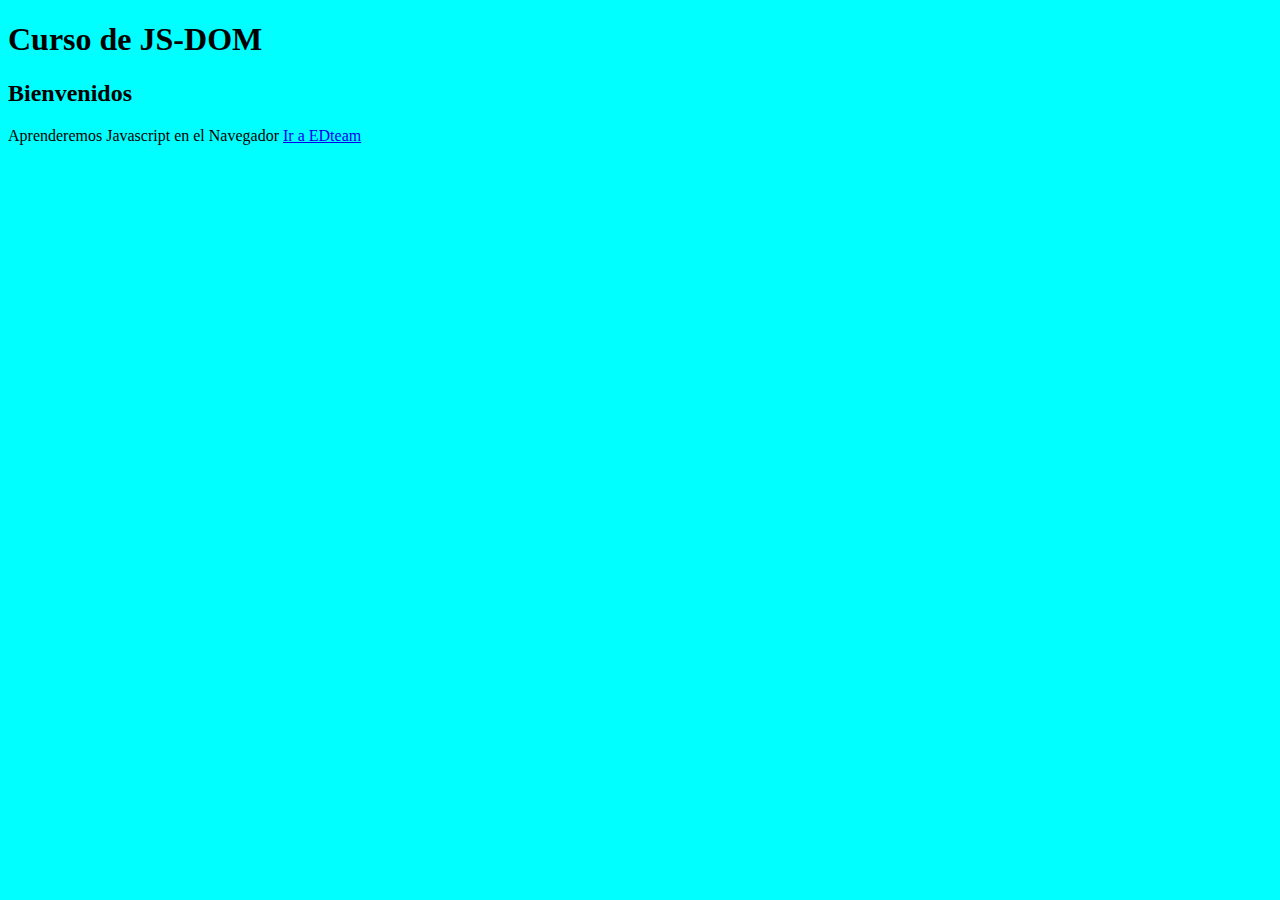
==== index.html @ 99d92e01 "Conceptos Basicos del DOM" ====
<!DOCTYPE html>
<html lang="es">
<head>
  <meta charset="UTF-8">
  <meta name="viewport" content="width=device-width, initial-scale=1.0">
  <title>Curso de JS-DOM EDteam</title>
  <link rel="stylesheet" href="style.css">
</head>
<body>
  <h1>Curso de JS-DOM</h1>
  <div>
    <h2>Bienvenidos</h2>
    <span>Aprenderemos Javascript en el Navegador</span>
    <a href="https://ed.team">Ir a EDteam</a>
  </div>
  
  
  <script src="script.js"></script>
</body>
</html>
---- style.css ----
body {
  background-color: aqua;
}
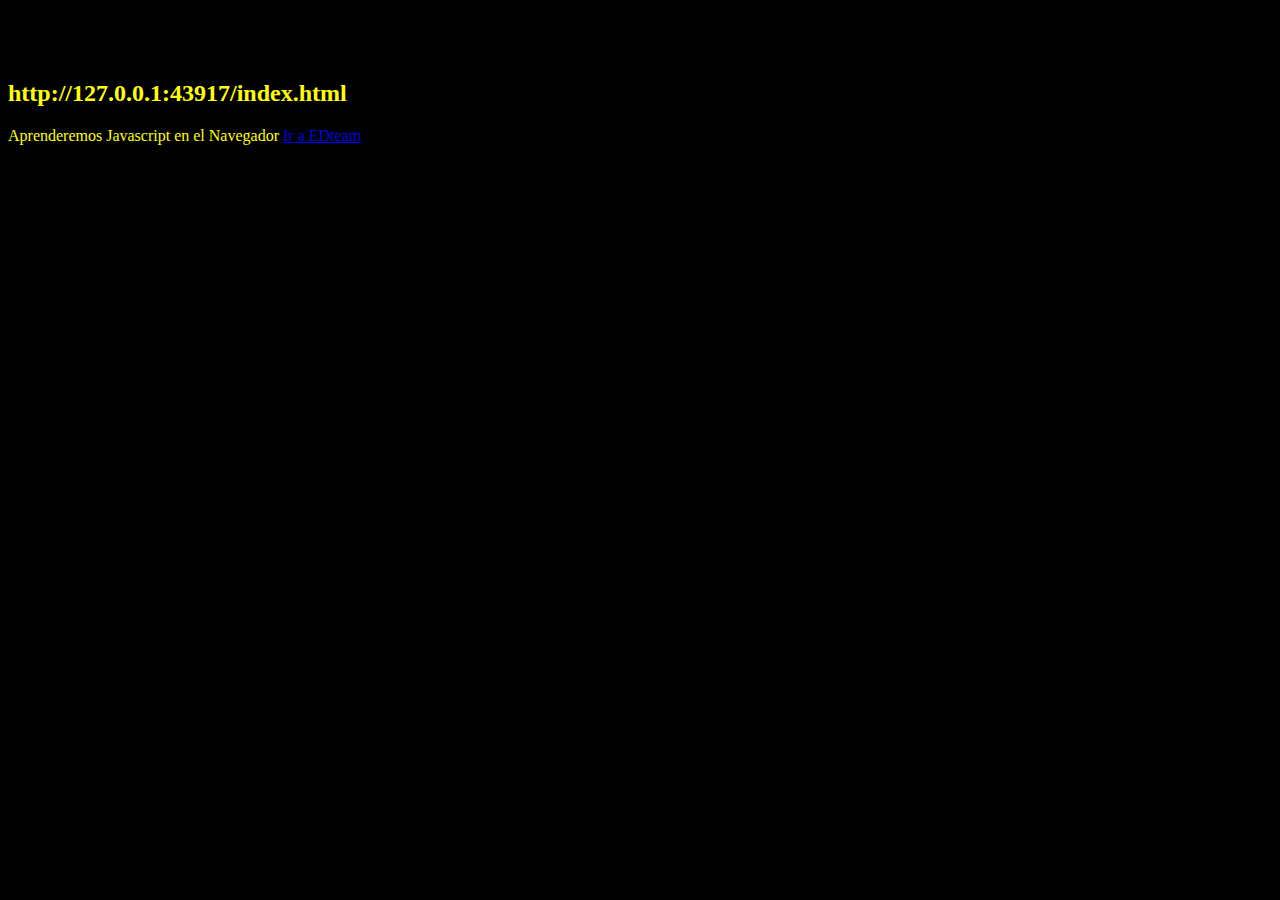
==== commit bc1aa3c2: "modificando los valores de la hoja de estilo" ====
--- a/index.html
+++ b/index.html
@@ -9,8 +9,8 @@
 <body>
   <h1>Curso de JS-DOM</h1>
   <div>
-    <h2>Bienvenidos</h2>
-    <span>Aprenderemos Javascript en el Navegador</span>
+    <h2 class="blanco">Bienvenidos</h2>
+    <span class="blanco">Aprenderemos Javascript en el Navegador</span>
     <a href="https://ed.team">Ir a EDteam</a>
   </div>
   
--- a/style.css
+++ b/style.css
@@ -1,3 +1,7 @@
 body {
   background-color: aqua;
+}
+
+.blanco {
+  color: white;
 }